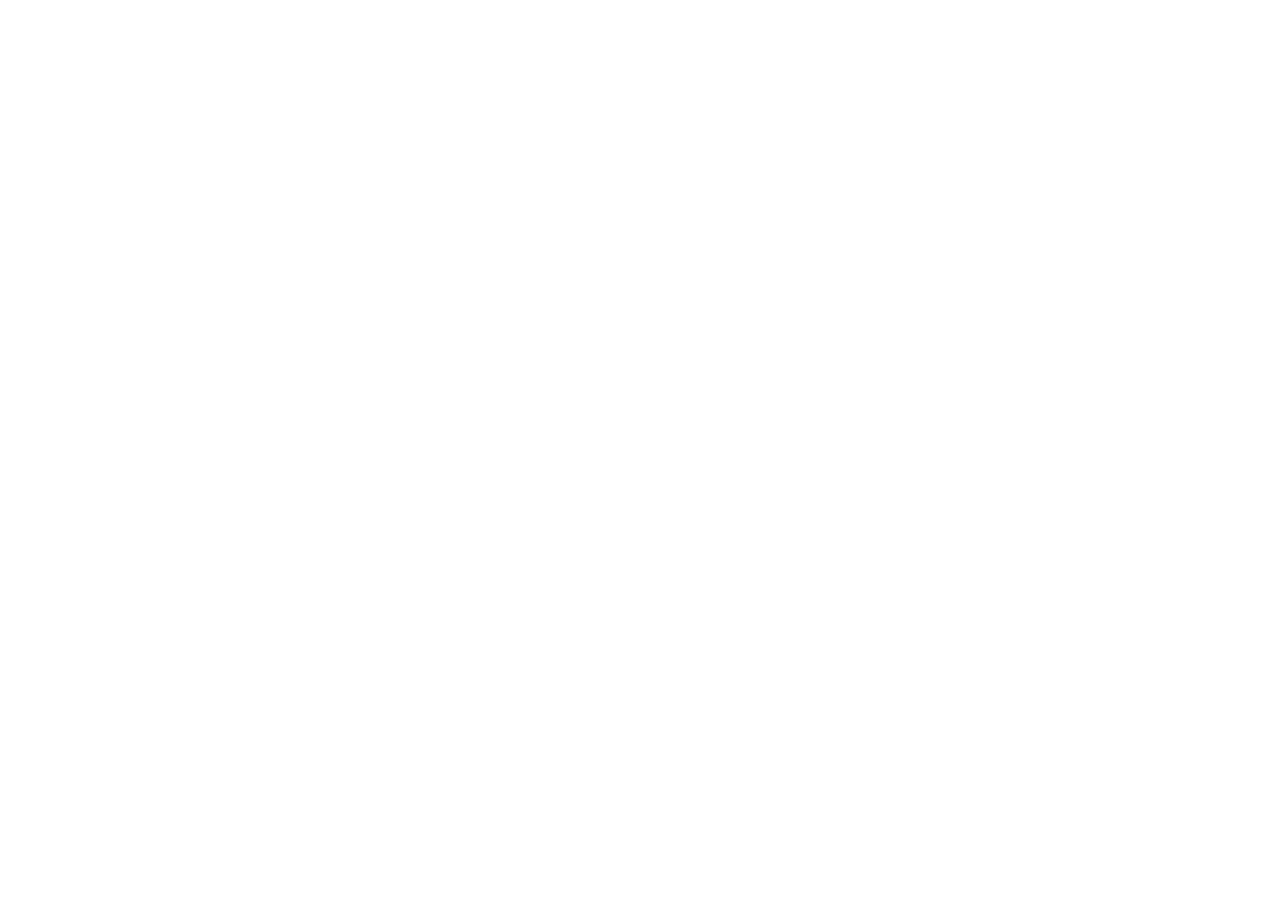
==== fourth17.html @ cc8d0941 "Added new javascript file" ====
<!DOCTYPE html>
<html lang="en">
<head>
    <meta charset="UTF-8">
    <meta name="viewport" content="width=device-width, initial-scale=1.0">
    <link rel ="stylesheet" type="text/css" href="Second17.css">
    <title>Document</title>
</head>
<body>
    <div id="div"></div>
 <script id="script" src="fourth17.js"></script>
</body>
<footer></footer>
</html>
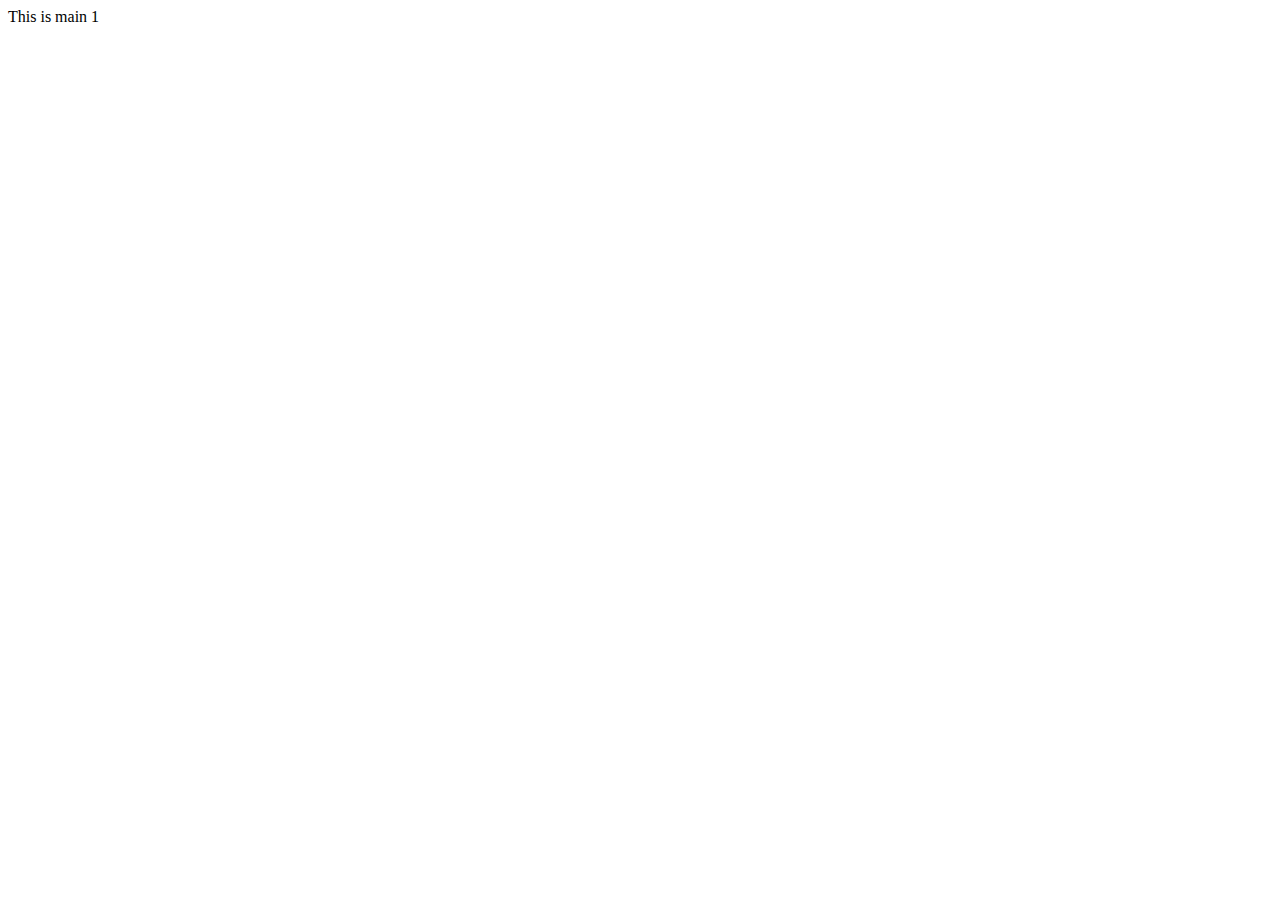
==== commit ce3dcfca: "commited" ====
--- a/fourth17.html
+++ b/fourth17.html
@@ -7,6 +7,8 @@
     <title>Document</title>
 </head>
 <body>
+    <div>This is main 1</div>
+    <div></div>
     <div id="div"></div>
  <script id="script" src="fourth17.js"></script>
 </body>
